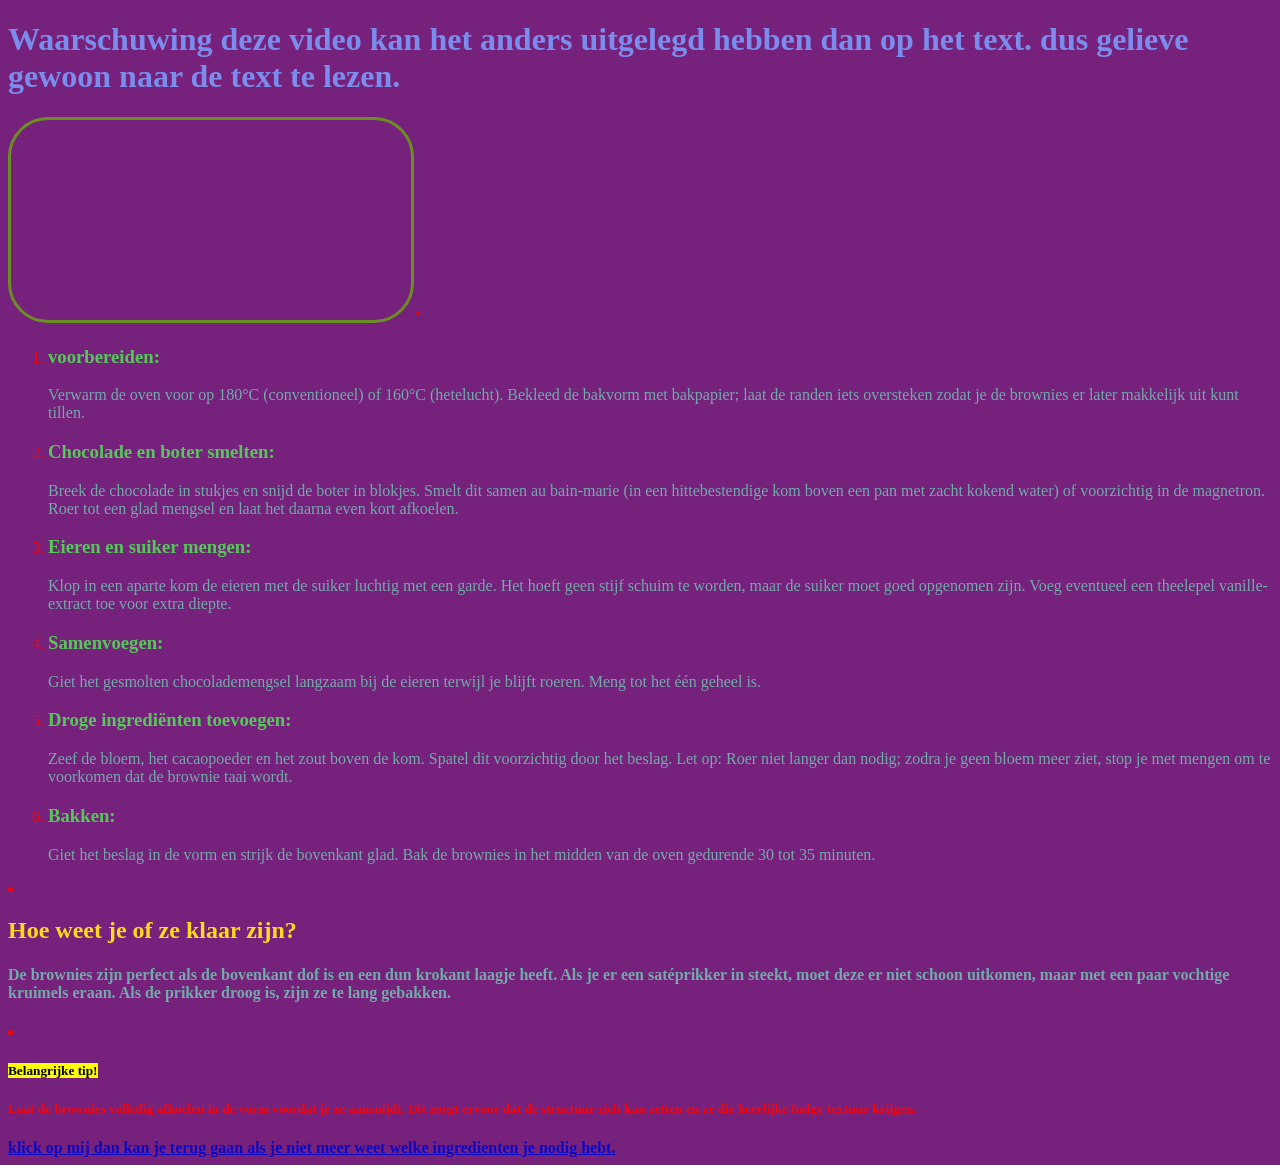
==== de recept.html @ f0126269 "Add files via upload" ====
<!DOCTYPE html>
<html lang="en">
  <head>
    <meta charset="UTF-8" />
    <meta name="viewport" content="width=device-width, initial-scale=1.0" />
    <meta http-equiv="X-UA-Compatible" content="ie=edge" />
    <title>HTML + CSS</title>
    <link rel="stylesheet" href="styles.css" />
    <link rel="preconnect" href="https://fonts.googleapis.com">
    <link rel="preconnect" href="https://fonts.gstatic.com" crossorigin>
    <link href="https://fonts.googleapis.com/css2?family=Nabla&display=swap" rel="stylesheet"
    />
  </head>
<body>
  <h1>Waarschuwing deze video kan het anders uitgelegd hebben dan op het text.
    dus gelieve gewoon naar de text te lezen.
   </h1>
 <iframe width="560" height="315" src="https://www.youtube.com/embed/Pcl_1mS0NiI?si=rm0VqBLw_5wavR6V" title="YouTube video player" frameborder="0" allow="accelerometer; autoplay; clipboard-write; encrypted-media; gyroscope; picture-in-picture; web-share" referrerpolicy="strict-origin-when-cross-origin" allowfullscreen></iframe>" 
    <ol start="1">
   <li><h3>voorbereiden:</h3></li>
   </ol>
   <ul>
      <p>
        Verwarm de oven voor op 180°C (conventioneel) of 160°C (hetelucht).
        Bekleed de bakvorm met bakpapier; laat de randen iets oversteken zodat
        je de brownies er later makkelijk uit kunt tillen.
      </p>
    </ul>
      <ol start="2">
  <li><h3>Chocolade en boter smelten:</h3></li>
  </ol>
  <ul>
    <p>
        Breek de chocolade in stukjes en snijd de boter in blokjes. Smelt dit
        samen au bain-marie (in een hittebestendige kom boven een pan met zacht
        kokend water) of voorzichtig in de magnetron. Roer tot een glad mengsel
        en laat het daarna even kort afkoelen.
      </p>
    </ul>
       <ol start="3">
   <li><h3>Eieren en suiker mengen:</h3></li>
   </ol>
   <ul>
      <p>
        Klop in een aparte kom de eieren met de suiker luchtig met een garde.
        Het hoeft geen stijf schuim te worden, maar de suiker moet goed
        opgenomen zijn. Voeg eventueel een theelepel vanille-extract toe voor
        extra diepte.
      </p>
    </ul>
        <ol start="4">
   <li><h3>Samenvoegen:</h3></li>
   </ol>
   <ul>
     <p>
        Giet het gesmolten chocolademengsel langzaam bij de eieren terwijl je
        blijft roeren. Meng tot het één geheel is.
      </p>
    </ul>
        <ol start="5">
   <li><h3>Droge ingrediënten toevoegen:</h3></li>
   </ol>
   <ul>
      <p>
        Zeef de bloem, het cacaopoeder en het zout boven de kom. Spatel dit
        voorzichtig door het beslag. Let op: Roer niet langer dan nodig; zodra
        je geen bloem meer ziet, stop je met mengen om te voorkomen dat de
        brownie taai wordt.
      </p>
    </ul>
        <ol start="6">
   <li><h3>Bakken:</h3></li>
   </ol>
   <ul>
      <p>
        Giet het beslag in de vorm en strijk de bovenkant glad. Bak de brownies
        in het midden van de oven gedurende 30 tot 35 minuten.
      </p>
      </ul>
      <li><h2>Hoe weet je of ze klaar zijn?</h2></li>
      <h4>De brownies zijn perfect als de bovenkant dof is en een dun krokant laagje heeft. Als je er een satéprikker in steekt, moet deze er niet schoon uitkomen, maar met een paar vochtige kruimels eraan. Als de prikker droog is, zijn ze te lang gebakken. </h4>
   <li><h5><mark>Belangrijke tip!</mark></h5></li><h5>Laat de brownies volledig afkoelen in de vorm voordat je ze aansnijdt. Dit zorgt ervoor dat de structuur zich kan zetten en ze die heerlijke fudgy textuur krijgen.</h5>
    
    <nav>
      <a href="index.html"
      ><strong>  <u>klick op mij dan kan je terug gaan als je niet meer weet welke
      ingredienten je nodig hebt.</u></strong></a
    </nav>
 
</body>
</html>
---- styles.css ----
body {
  background-color: rgba(102, 7, 109, 0.894);
  color: rgb(255, 0, 0);
  cursor: crosshair;
}

h1 {
  color: rgb(122, 141, 236);
  font-family: "times new roman", times, serif;
}
h2 {
  color: rgb(255, 217, 28);
  font-family: "times new roman", times, serif;
}
p {
  color: rgb(114, 170, 170);
  font-family: Georgia, "Times New Roman", Times, serif;
}
h3 {
  color: rgb(83, 202, 87);
  font-family: "times new roman", times, serif;
}
h4 {
  font-family: "georgia" serif;
  color: rgb(114, 170, 170);
}
h5 {
  font-family: "georgia" serif;
  color: red;
}
h6 {
  font-family: "georgia" serif;
  color: rgb(114, 170, 170);
}

ul ol {
  font-family: "Courier New", Courier, monospace;
}
a {
  color: rgb(12, 9, 197);
}
#img_1 {
  width: 450px;
  height: 250px;
  border-radius: 50px;
  border: 3px red solid;
}
iframe {
  width: 400px;
  height: 200px;
  border-radius: 40px;
  border: 3px olivedrab solid;
}
nav a :hover {
  color: rgb(199, 196, 14);
}

.custombullet {
  list-style-type: lower-roman;
}
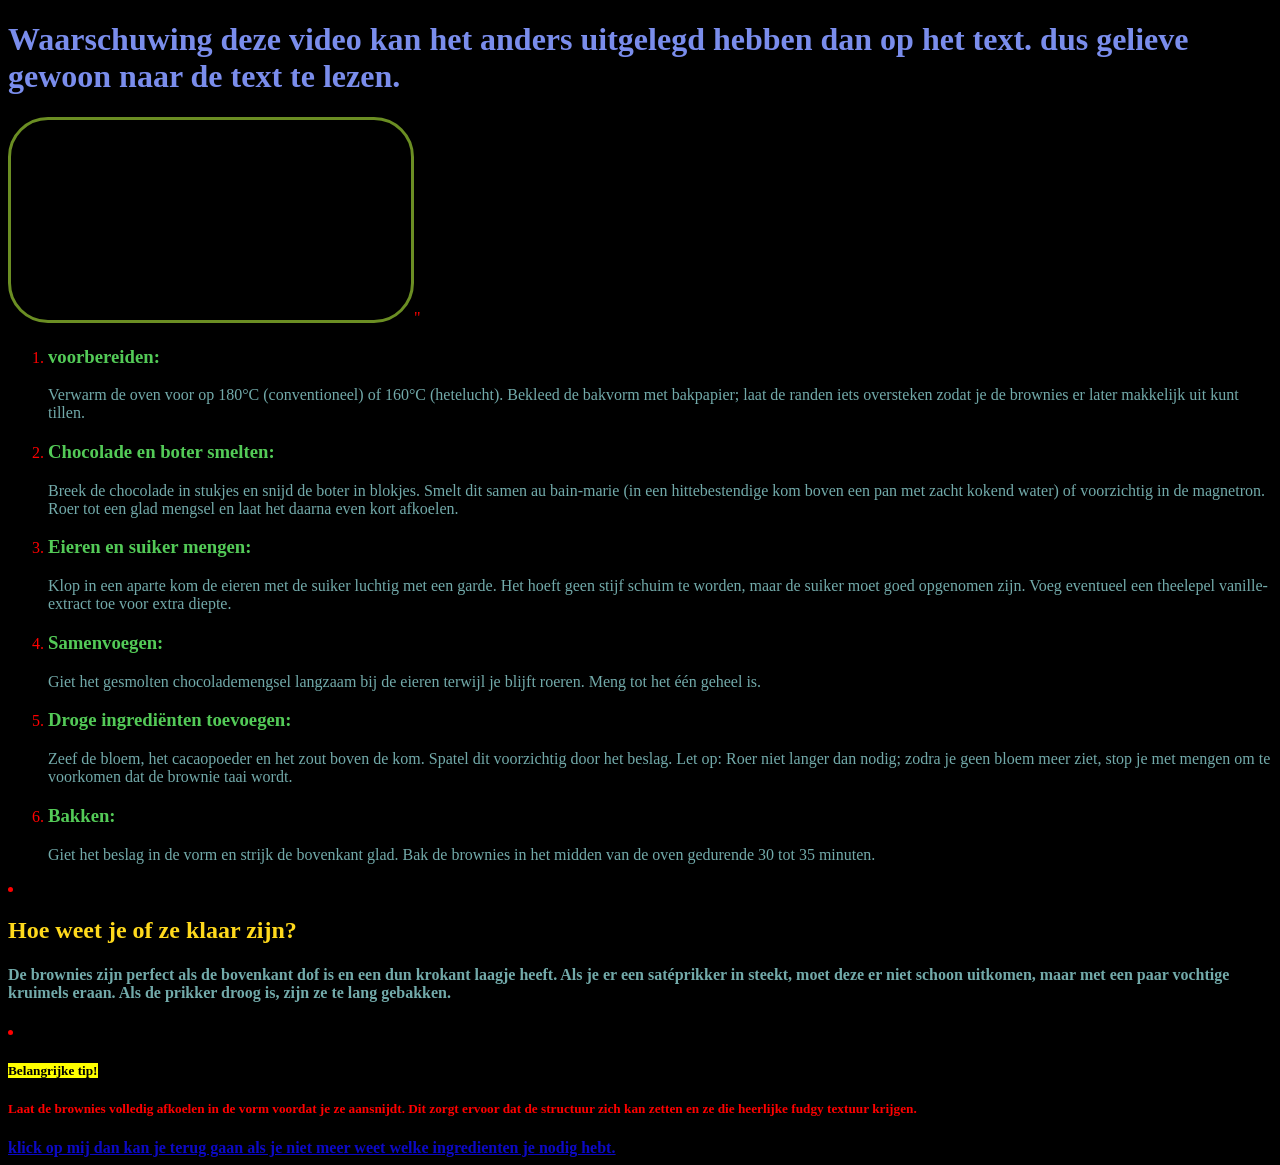
==== commit cca25061: "Update title in de recept.html" ====
--- a/de recept.html
+++ b/de recept.html
@@ -4,7 +4,7 @@
     <meta charset="UTF-8" />
     <meta name="viewport" content="width=device-width, initial-scale=1.0" />
     <meta http-equiv="X-UA-Compatible" content="ie=edge" />
-    <title>HTML + CSS</title>
+    <title>pagina 2 de instructies</title>
     <link rel="stylesheet" href="styles.css" />
     <link rel="preconnect" href="https://fonts.googleapis.com">
     <link rel="preconnect" href="https://fonts.gstatic.com" crossorigin>
--- a/styles.css
+++ b/styles.css
@@ -1,5 +1,5 @@
 body {
-  background-color: rgba(102, 7, 109, 0.894);
+  background-color: black;
   color: rgb(255, 0, 0);
   cursor: crosshair;
 }
